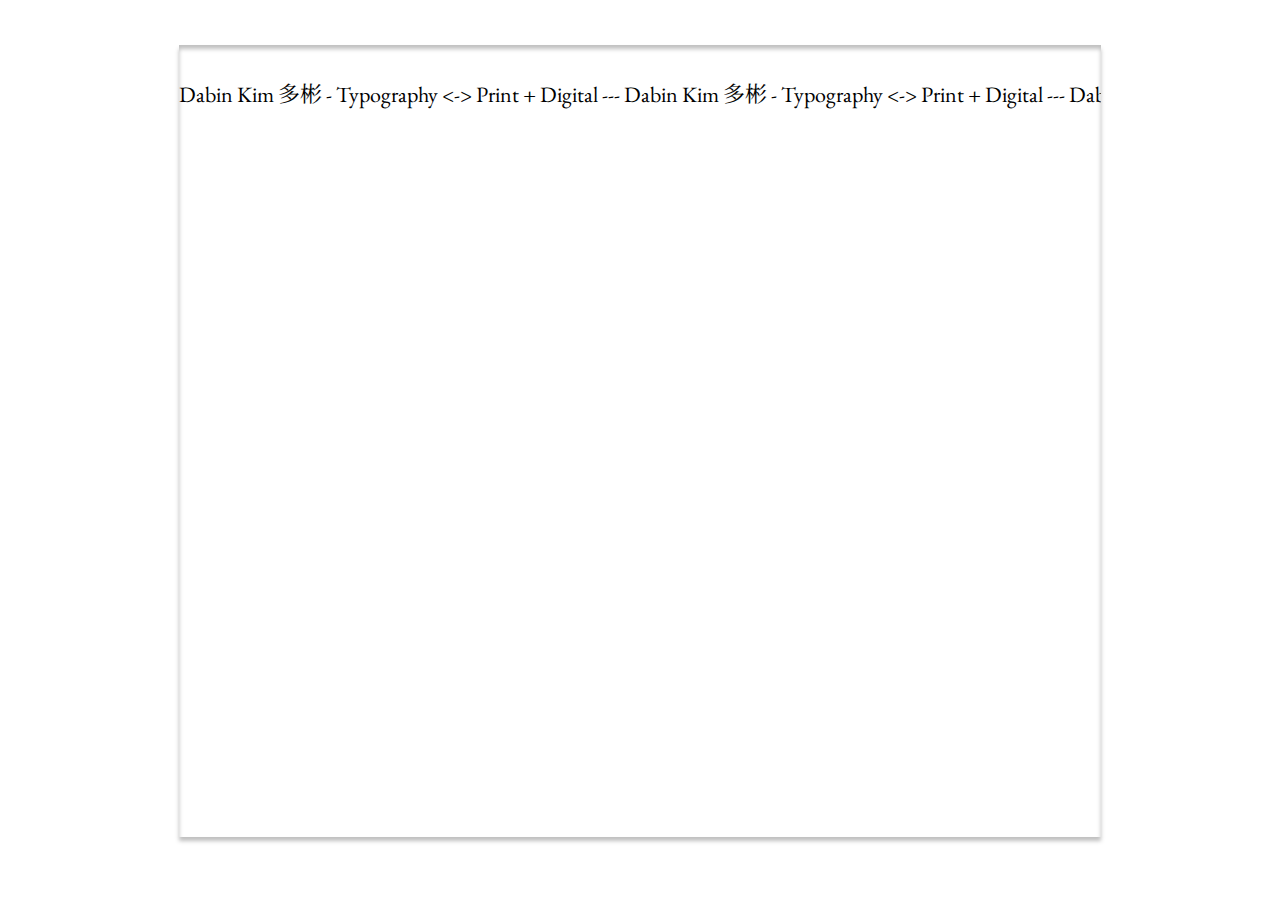
==== index.html @ e236dddb "upload" ====
<!DOCTYPE html>
<html lang="en" dir="ltr">
  <head>
    <meta charset="utf-8">
    <link rel="stylesheet" href="style.css">
    <link href="https://fonts.googleapis.com/css2?family=EB+Garamond:ital@1&display=swap" rel="stylesheet">
    <link href="https://fonts.googleapis.com/css2?family=Noto+Serif+TC:wght@200&family=Spectral:wght@300&display=swap" rel="stylesheet">
    <meta name="viewport" content="width=device-width, inital-scale=1", user-scalable=no>
    <link rel="shortcut icon" href="favicon.ico">
    <script type="text/javascript" src="https://code.jquery.com/jquery-3.2.0.min.js" ></script>
    <script type="text/javascript" src="script.js"></script>
    <title>Dabinkiim</title>
  </head>
  <body>
<div class="box1" onclick="location.href='Archive.html'">
  <p class="moving-left"> Dabin Kim 多彬 - Typography <-> Print + Digital ---
    Dabin Kim 多彬 - Typography <-> Print + Digital ---  Dabin Kim 多彬 - Typography <-> Print + Digital ---
    Dabin Kim 多彬 - Typography <-> Print + Digital ---</p> </div>


</body>
---- style.css ----
html, body {
  width: 100%;
  height: 100%;
}

body {
  padding: 0;
  margin: 0;
  text-decoration: none;
 -ms-overflow-style: none;
}

::-webkit-scrollbar {
  display: none;
}


.header {
  font-size: 45px;
  letter-spacing: 1.5px;
  padding: 4px 4px 4px 8px;
  width: 100%;
  height: 140px;
  z-index: 99;
}

.moving-left {
  white-space: nowrap;
  position: absolute;
  top: 10px;
}

.moving-left {
  -webkit-animation: mymove 18s linear infinite; /* Safari 4.0 - 8.0 */
  white-space: nowrap;
  /* animation: mymove 5s linear infinite alternate; */
}
/* Safari 4.0 - 8.0 */
@-webkit-keyframes mymove {
  from {
    left: 0;
  }
  to {
    left: -400px;
  }
}

@keyframes mymove {
  from {
    left: 0;
  }
  to {
    left: -400px;
  }
}


div {
  float:left;
  position: relative;
}


/* 바디 부분 */

.box1{
  overflow: hidden;
  width: 72%;
  height: 88%;
  left: 14%;
  top: 5%;

  background: #FFFFFF;
  box-shadow: 0px 4px 4px rgba(0, 0, 0, 0.25), inset 0px 4px 4px rgba(0, 0, 0, 0.25);

  font-family: 'EB Garamond', italic, 'Noto Serif TC', serif;
  font-size: 22px;
}
.box2, .box3 {
  left: 6%;
  padding: 0% 3% 0% 3%;
  overflow: scroll;
  background: #FFFFFF;
  font-family: 'Spectral', serif;
}

.box2 {
  width: 82%;
  height: 35vh;
  font-size: 18px;
  margin-top: 10vh;
  z-index: 3;
  box-shadow: 0px 4px 4px rgba(0, 0, 0, 0.1), inset 0px 4px 4px rgba(0, 0, 0, 0.25);
}

.box3 {
  width: 82%;
  height: 37vh;
  font-size: 16px;
  z-index: 2;
  box-shadow: 0px 4px 4px rgba(0, 0, 0, 0.25), inset 0px 4px 4px rgba(0, 0, 0, 0.1);
}

/* text style*/
#arrow {
  position: absolute;
  top: 46vh;
  left: 64.5vw;
  font-size: 30px;
  z-index: 99;
  border: 0;
  outline: 0;
  background: 0;
  font-family: 'EB Garamond', italic;
}

#arrow:hover {
  cursor:crosshair;
  color: #4051B3;
}

img {
  margin: 1%;
}
.head-img {
  margin: 4%;
  float: left;
  clear: both;
}

.underline {
  text-decoration: underline;
}

.underline:hover {
  cursor:crosshair;
  color: #F2F2F2;
}

.head,.headline {
  font-family: 'EB Garamond', italic;
  font-size: 28px;
}

.headline:hover {
  cursor:crosshair;
  color: #4051B3;
}


.small-text {
  font-family: 'Spectral', 'Noto Serif TC', serif;
  font-size: 11px;
  line-height: 2;
}



/* mobile */

@media (max-width: 600px) {

  body {line-height: 1.4;}

  .moving-left {top:-5px;}

  .box1{
    overflow: hidden;
    width: 86%;
    height: 88%;
    left: 7%;
    top: 6%;
  }

  .box2, .box3 {
    left: 7%;
    padding: 0% 2% 0% 2%;
    overflow: scroll;
    background: #FFFFFF;
    box-shadow: 0px 4px 4px rgba(0, 0, 0, 0.25), inset 0px 4px 4px rgba(0, 0, 0, 0.25);
    font-family: 'Spectral', serif;
    font-size: 14px;
  }

  #arrow { left: 72vw;}

    .head-img {
      margin: 2%;
      float: none;
    }

    .head,.headline {
      font-size: 18px;
    }

    .small-text {
      font-size: 9px;
    }

  button {
    font-size: 10px;
  }

  img {
    min-width: 110px;
  }

  #main-img {
    min-width: 200px;
  }

}
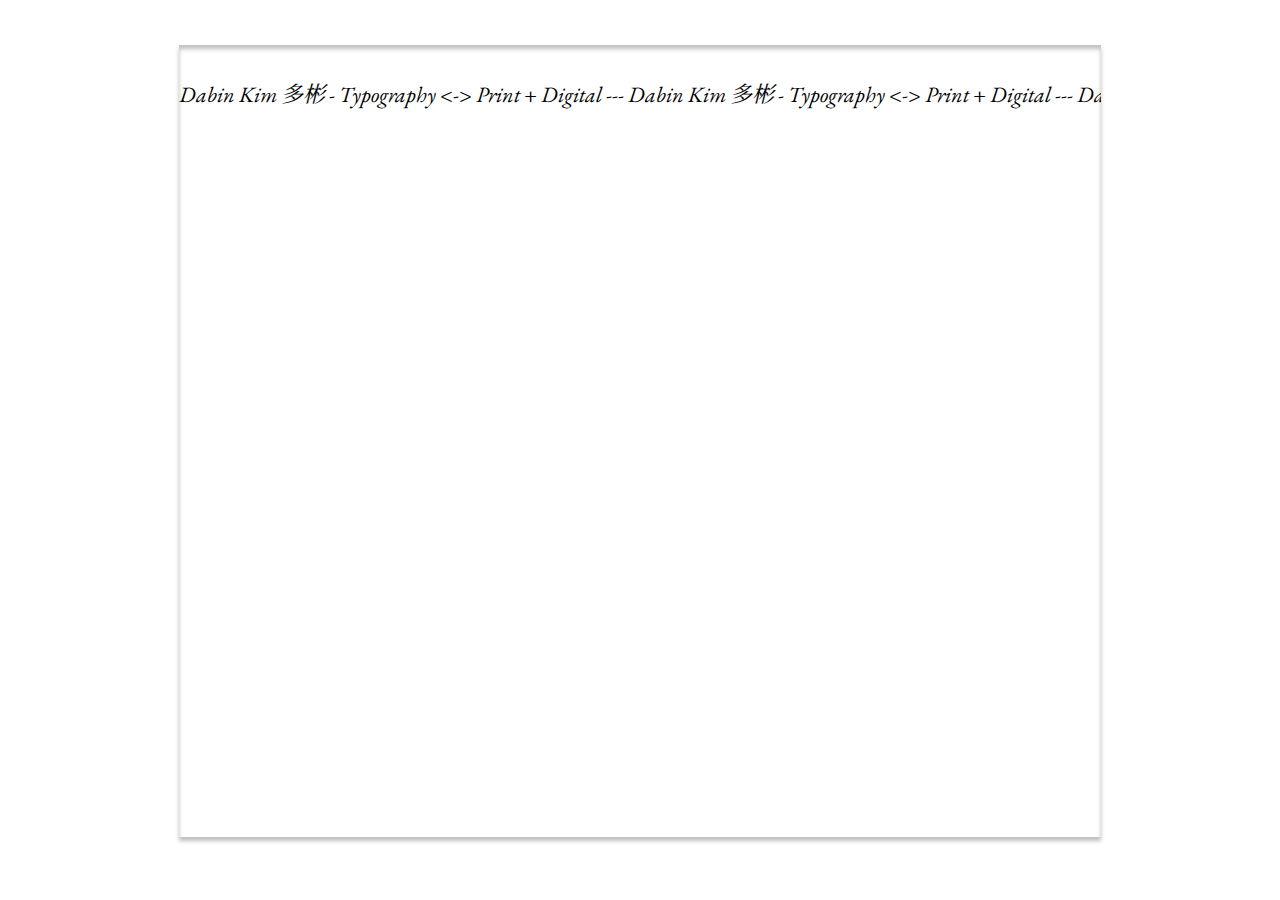
==== commit a7860826: "4th" ====
--- a/index.html
+++ b/index.html
@@ -13,7 +13,7 @@
   </head>
   <body>
 <div class="box1" onclick="location.href='Archive.html'">
-  <p class="moving-left"> Dabin Kim 多彬 - Typography <-> Print + Digital ---
+  <p class="moving-left" style="font-style: italic;"> Dabin Kim 多彬 - Typography <-> Print + Digital ---
     Dabin Kim 多彬 - Typography <-> Print + Digital ---  Dabin Kim 多彬 - Typography <-> Print + Digital ---
     Dabin Kim 多彬 - Typography <-> Print + Digital ---</p> </div>
 
--- a/style.css
+++ b/style.css
@@ -12,16 +12,6 @@
 
 ::-webkit-scrollbar {
   display: none;
-}
-
-
-.header {
-  font-size: 45px;
-  letter-spacing: 1.5px;
-  padding: 4px 4px 4px 8px;
-  width: 100%;
-  height: 140px;
-  z-index: 99;
 }
 
 .moving-left {
@@ -69,15 +59,15 @@
   height: 88%;
   left: 14%;
   top: 5%;
-
   background: #FFFFFF;
   box-shadow: 0px 4px 4px rgba(0, 0, 0, 0.25), inset 0px 4px 4px rgba(0, 0, 0, 0.25);
-
-  font-family: 'EB Garamond', italic, 'Noto Serif TC', serif;
+  font-family: 'EB Garamond', italic, 'Noto Serif TC';
   font-size: 22px;
 }
+
 .box2, .box3 {
   left: 6%;
+  width: 82%;
   padding: 0% 3% 0% 3%;
   overflow: scroll;
   background: #FFFFFF;
@@ -85,7 +75,6 @@
 }
 
 .box2 {
-  width: 82%;
   height: 35vh;
   font-size: 18px;
   margin-top: 10vh;
@@ -94,7 +83,6 @@
 }
 
 .box3 {
-  width: 82%;
   height: 37vh;
   font-size: 16px;
   z-index: 2;
@@ -104,19 +92,28 @@
 /* text style*/
 #arrow {
   position: absolute;
-  top: 46vh;
-  left: 64.5vw;
-  font-size: 30px;
+  top: 45vh;
+  right: 5vw;
+  font-size: 5vh;
+  font-weight: lighter;
   z-index: 99;
   border: 0;
   outline: 0;
   background: 0;
-  font-family: 'EB Garamond', italic;
+  font-family:  'EB Garamond', italic;
+  animation: rotate_image 30s linear infinite;
+  transform-origin: 50% 50%;
+}
+
+@keyframes rotate_image{
+	100% {
+    	transform: rotate(360deg);
+    }
 }
 
 #arrow:hover {
   cursor:crosshair;
-  color: #4051B3;
+  color: #C7F16F;
 }
 
 img {
@@ -139,19 +136,20 @@
 
 .head,.headline {
   font-family: 'EB Garamond', italic;
-  font-size: 28px;
+  font-size: 24px;
+  font-style: italic;
 }
 
 .headline:hover {
   cursor:crosshair;
-  color: #4051B3;
+  color: #C7F16F;
 }
 
 
 .small-text {
   font-family: 'Spectral', 'Noto Serif TC', serif;
   font-size: 11px;
-  line-height: 2;
+  line-height: 1.8;
 }
 
 
@@ -162,27 +160,29 @@
 
   body {line-height: 1.4;}
 
-  .moving-left {top:-5px;}
+  .moving-left {top:-1px;}
 
   .box1{
     overflow: hidden;
+    width: 90%;
+    height: 90%;
+    left: 5%;
+    top: 4%;
+    font-size: 18px;
+  }
+
+  .box2, .box3 {
+    left: 5%;
     width: 86%;
-    height: 88%;
-    left: 7%;
-    top: 6%;
-  }
-
-  .box2, .box3 {
-    left: 7%;
     padding: 0% 2% 0% 2%;
     overflow: scroll;
     background: #FFFFFF;
     box-shadow: 0px 4px 4px rgba(0, 0, 0, 0.25), inset 0px 4px 4px rgba(0, 0, 0, 0.25);
-    font-family: 'Spectral', serif;
     font-size: 14px;
   }
 
-  #arrow { left: 72vw;}
+  #arrow {
+  font-size: 6vh;}
 
     .head-img {
       margin: 2%;
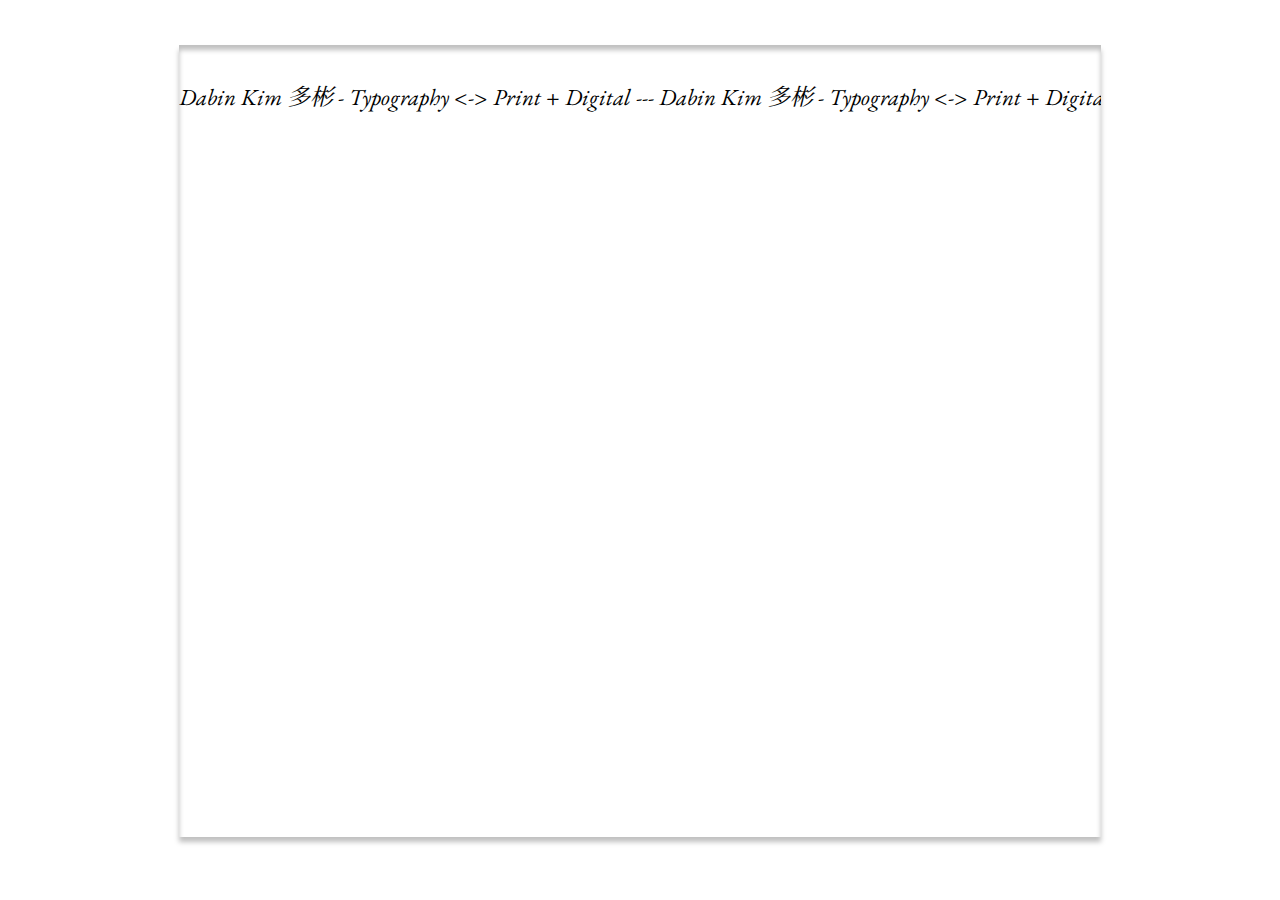
==== commit 750756b7: "7th" ====
--- a/index.html
+++ b/index.html
@@ -12,7 +12,7 @@
     <title>Dabinkiim</title>
   </head>
   <body>
-<div class="box1" onclick="location.href='Archive.html'">
+<div class="box1" onclick="location.href='About.html'">
   <p class="moving-left" style="font-style: italic;"> Dabin Kim 多彬 - Typography <-> Print + Digital ---
     Dabin Kim 多彬 - Typography <-> Print + Digital ---  Dabin Kim 多彬 - Typography <-> Print + Digital ---
     Dabin Kim 多彬 - Typography <-> Print + Digital ---</p> </div>
--- a/style.css
+++ b/style.css
@@ -17,7 +17,7 @@
 .moving-left {
   white-space: nowrap;
   position: absolute;
-  top: 10px;
+  top: 11px;
 }
 
 .moving-left {
@@ -60,12 +60,12 @@
   left: 14%;
   top: 5%;
   background: #FFFFFF;
-  box-shadow: 0px 4px 4px rgba(0, 0, 0, 0.25), inset 0px 4px 4px rgba(0, 0, 0, 0.25);
+  box-shadow: 0px 5px 5px rgba(0, 0, 0, 0.25), inset 0px 5px 5px rgba(0, 0, 0, 0.25);
   font-family: 'EB Garamond', italic, 'Noto Serif TC';
-  font-size: 22px;
-}
-
-.box2, .box3 {
+  font-size: 23px;
+}
+
+.box2, .box3, .box3-a {
   left: 6%;
   width: 82%;
   padding: 0% 3% 0% 3%;
@@ -79,42 +79,22 @@
   font-size: 18px;
   margin-top: 10vh;
   z-index: 3;
-  box-shadow: 0px 4px 4px rgba(0, 0, 0, 0.1), inset 0px 4px 4px rgba(0, 0, 0, 0.25);
-}
-
-.box3 {
-  height: 37vh;
+  box-shadow: 0px 5px 5px rgba(0, 0, 0, 0.1), inset 0px 5px 5px rgba(0, 0, 0, 0.25);
+}
+
+.box3, .box3-a {
+  height: 38vh;
   font-size: 16px;
   z-index: 2;
-  box-shadow: 0px 4px 4px rgba(0, 0, 0, 0.25), inset 0px 4px 4px rgba(0, 0, 0, 0.1);
+  box-shadow: 0px 5px 5px rgba(0, 0, 0, 0.25), inset 0px 5px 5px rgba(0, 0, 0, 0.1);
+}
+
+#text-right {
+  width: 100%;
+  text-align: right;
 }
 
 /* text style*/
-#arrow {
-  position: absolute;
-  top: 45vh;
-  right: 5vw;
-  font-size: 5vh;
-  font-weight: lighter;
-  z-index: 99;
-  border: 0;
-  outline: 0;
-  background: 0;
-  font-family:  'EB Garamond', italic;
-  animation: rotate_image 30s linear infinite;
-  transform-origin: 50% 50%;
-}
-
-@keyframes rotate_image{
-	100% {
-    	transform: rotate(360deg);
-    }
-}
-
-#arrow:hover {
-  cursor:crosshair;
-  color: #C7F16F;
-}
 
 img {
   margin: 1%;
@@ -126,7 +106,9 @@
 }
 
 .underline {
-  text-decoration: underline;
+  border-bottom: 1px solid currentColor;
+  display: inline-block;
+  line-height: 0.85;
 }
 
 .underline:hover {
@@ -134,24 +116,56 @@
   color: #F2F2F2;
 }
 
-.head,.headline {
-  font-family: 'EB Garamond', italic;
-  font-size: 24px;
+.head,.headline,.back {
+  font-family: 'EB Garamond', italic, 'Noto Serif TC', serif;
   font-style: italic;
+}
+
+.back {
+  text-align: center;
+}
+
+.head {
+  font-size: 22px;
+}
+
+
+.headline {
+  border-bottom: 1px solid currentColor;
+  font-size: 32px;
+  display: inline-block;
+  line-height: 0.85;
 }
 
 .headline:hover {
   cursor:crosshair;
-  color: #C7F16F;
+  color: #0000FF;
 }
 
 
 .small-text {
-  font-family: 'Spectral', 'Noto Serif TC', serif;
+  font-family: 'Spectral', 'Gothic A1', sans-serif, 'Noto Serif TC', serif;
   font-size: 11px;
-  line-height: 1.8;
-}
-
+  line-height: 1.5;
+}
+
+button {
+  font-size: 12px;
+}
+.linkimage {
+	opacity: 1;
+	-webkit-transition: .3s ease-in-out;
+	transition: .3s ease-in-out;
+}
+
+.linkimage:hover {
+  cursor:crosshair;
+	opacity: .5;
+}
+
+#arrow, #arrowguide {
+  visibility: hidden;
+}
 
 
 /* mobile */
@@ -171,7 +185,7 @@
     font-size: 18px;
   }
 
-  .box2, .box3 {
+  .box2, .box3, .box3-a {
     left: 5%;
     width: 86%;
     padding: 0% 2% 0% 2%;
@@ -180,16 +194,37 @@
     box-shadow: 0px 4px 4px rgba(0, 0, 0, 0.25), inset 0px 4px 4px rgba(0, 0, 0, 0.25);
     font-size: 14px;
   }
-
   #arrow {
-  font-size: 6vh;}
+    visibility: visible;
+    position: absolute;
+    top: 46vh;
+    right: 7.5vw;
+    font-size: 6vh;
+    color: #0000FF;
+    font-weight: lighter;
+    z-index: 99;
+    border: 0;
+    outline: 0;
+    background: 0;
+    transform: rotate(-90deg);
+  }
+
+  #arrowguide {
+    visibility: visible;
+    font-size: 14px;
+    color: #0000FF;
+  }
 
     .head-img {
       margin: 2%;
       float: none;
     }
 
-    .head,.headline {
+    .headline {
+      font-size: 22px;
+    }
+
+    .head {
       font-size: 18px;
     }
 
